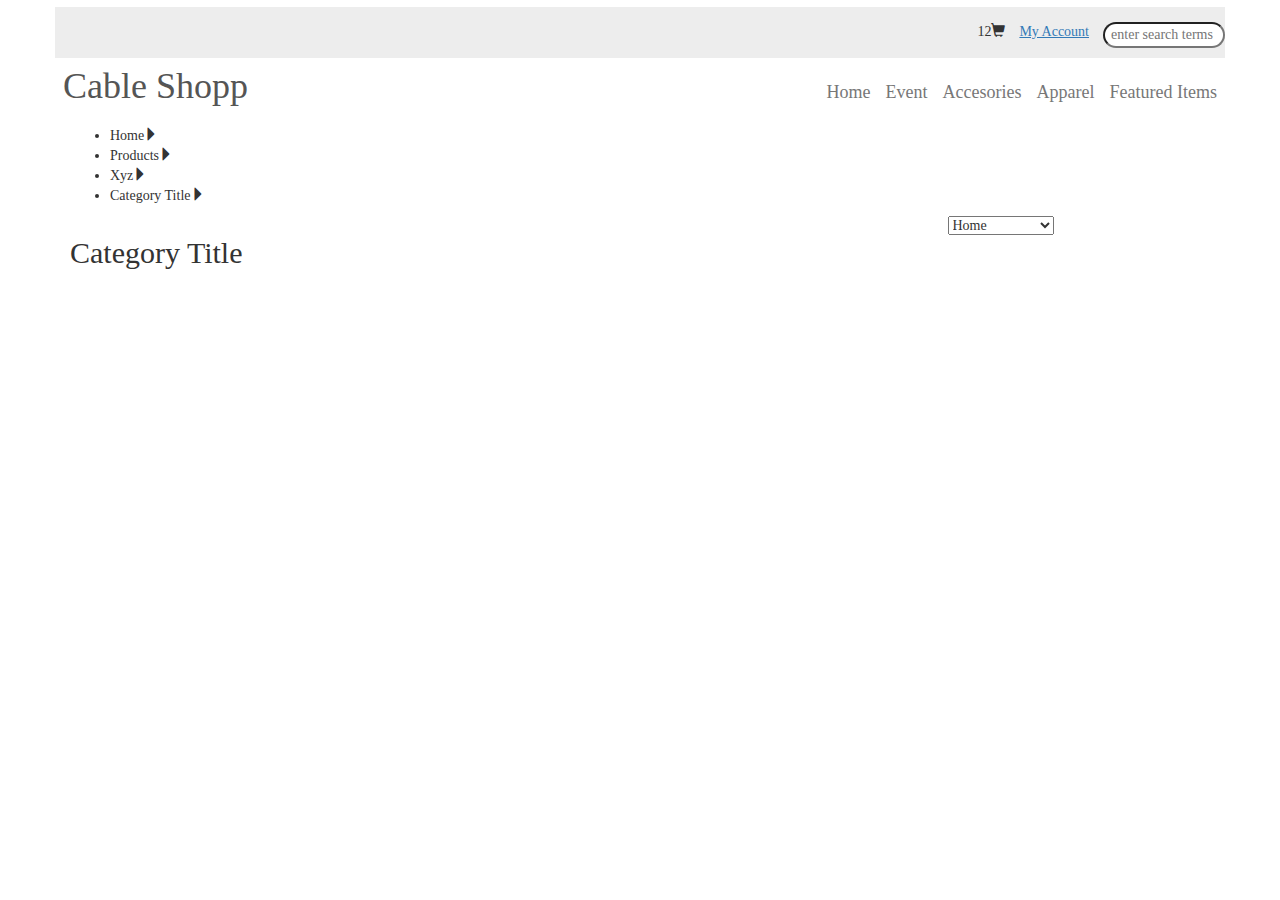
==== Shop/CategoryProduct.html @ 3b14cd53 "Add CategoryProduct" ====
<!DOCTYPE html>
<html>

<head>
    <title>Cable Shopp</title>
    <link rel="stylesheet" type="text/css" href="css/bootstrap.min.css">
    <link rel="stylesheet" type="text/css" href="css/style.css">
</head>

<body>
    <header>
        <div id="first-search">
            <div class="container">
                <div class="row">
                    <div id="div-menu-search" class="col-xs-12">
                        <ul id="menu-search">
                            <li>12<span class="glyphicon glyphicon-shopping-cart"></span></li>
                            <li><a href="#">My Account</a></li>
                            <li>
                                <input id="search" type="search" size="12" name="" placeholder="enter search terms">
                            </li>
                        </ul>
                    </div>
                </div>
            </div>
        </div>
        <nav class="navbar navbar-default">
            <div class="container">
                <div class="row">
                    <div id="main-title" class="col-xs-8 col-sm-4">
                        <h1 id="main-logo"><a href="index.html">Cable Shopp</a></h1>
                    </div>
                    <div id="main-menu1" class="col-xs-4 col-sm-7 col-sm-offset-1">
                        <select id="select" class="visible-xs">
                            <option value="volvo">Home</option>
                            <option value="saab">Event</option>
                            <option value="fiat">Accesories</option>
                            <option value="audi">Apparel</option>
                            <option value="audi">Featured Items</option>
                        </select>
                        <ul id="main-menu" class="nav navbar-nav hidden-xs">
                            <li><a href="#">Home<span class="sr-only">(current)</span></a></li>
                            <li><a href="#">Event</a></li>
                            <li><a href="#">Accesories</a></li>
                            <li><a href="#">Apparel</a></li>
                            <li><a href="#">Featured Items</a></li>
                        </ul>
                    </div>
                </div>
            </div>
        </nav>
    </header>
    <div id="navigation">
        <div class="container">
            <div class="row">
                <div class="col-xs-12">
                    <ul>
                        <li>Home<span class="glyphicon glyphicon-triangle-right"></span></li>
                        <li>Products<span class="glyphicon glyphicon-triangle-right"></span></li>
                        <li>Xyz<span class="glyphicon glyphicon-triangle-right"></span></li>
                        <li>Category Title<span class="glyphicon glyphicon-triangle-right"></span></li>
                    </ul>
                </div>
            </div>
        </div>
    </div>
    <article>
    	<section id="section1">
    		<div class="container">
    			<div class="row">
    				<div class="hidden-xs col-sm-3">
    					<h1>Category Title</h1>
    				</div>
    				<div class="hidden-xs col-sm-3 col-sm-offset-6">
    					 <select id="sort">
                            <option value="volvo">Home</option>
                            <option value="saab">Event</option>
                            <option value="fiat">Accesories</option>
                            <option value="audi">Apparel</option>
                            <option value="audi">Featured Items</option>
                        </select>
    				</div>
    			</div>
    		</div>
    	</section>
    </article>
</body>

</html>
---- Shop/css/style.css ----
body {
    font-family: 'Source Sans Pro';
    margin: 5px 15px;
    margin: 0.5em 1.5em;
    padding: 0;
}

p {
    font-size: 16px;
    font-size: 1.6rem;
    text-align: justify;
}
h1{
        font-size: 30px;
        font-size: 3.0rem;
    }

#div-menu-search {
    padding: 0;
    background-color: #ededed;
    padding-top: 15px;
}

#menu-search {
    list-style: none;
    padding: 0;
    float: right;
}

#menu-search li {
    float: left;
    display: inline;
    padding-left: 10px;
    padding-left: 1.0em;
}

#menu-search li a {
    text-decoration: underline;
}

#menu-search li input {
    border-radius: 10px;
    border-radius: 10em;
    text-align: center;
}

.navbar-default {
    background-color: white;
    border-color: white;
    margin-bottom: 0;
}

#select {
    float: right;
    margin-top: 12px;
    margin-top: 1.2rem;
    font-size: 16px;
    font-size: 1.6rem;
    width: 100px;
    width: 10.0rem;
}
#main-title{
    padding-left: 0;
}
#main-logo {
    float: left;
    margin: 8px;
    margin: 0.8rem;
    font-size: 25px;
    font-size: 2.5rem;    
}
#main-logo a{
    color: #555;
    font-weight: 500;
}
#main-menu1{
    padding-right: 0;
}

#main-menu {
    float: right;
    margin: 8px;
    margin: 0.8rem;
}
#main-menu li a{
    padding-right: 0;    
}
.img-section1 img{
    width: 100%;
        height: 250px;
    height: 25.0rem;
}

.text-section1 {
    margin-top: 10px;
    margin-top: 0.1rem;
    padding: 0;
}

.container-fluid {
    padding: 0;
}

#section2 h2 {
    font-size: 20px;
    font-weight: 800;
}

.items-description {
    line-height: 20px;
}

.items-description h2 {
    margin: 0;
}

.items-description p {
    margin: 0;
    font-style: italic;
}

.items-description strong {
    font-weight: 600;
}

footer {
    margin-top: 30px;
    margin-top: 3.0rem;
}

footer #footer-first {
    background-color: #ededed;
    padding-bottom: 20px
}

footer ul {
    list-style: none;
    padding: 5px;
    padding: 0.5rem;
}

footer ul li {
    line-height: 30px;
    line-height: 3.0rem;
}

footer ul li a {
    text-decoration: underline;
}

footer img {
    margin-top: 15px;
    margin-top: 1.5rem;
}

footer #right {
    margin: 10px 0px;
    margin: 1.0rem 0;
    padding-right: 0;
    padding-left: 0;
    text-align: center;
    display: block;
    background-color: white;
}

@media screen and (min-width: 480px) {    
    #main-logo {
        font-size: 36px;
        font-size: 3.6rem;
    }
}

@media screen and (min-width: 768px) {}

@media screen and (min-width: 1024px) {
    #main-menu{
        font-size: 18px;
    }
}

@media screen and (min-width: 1400px) {}
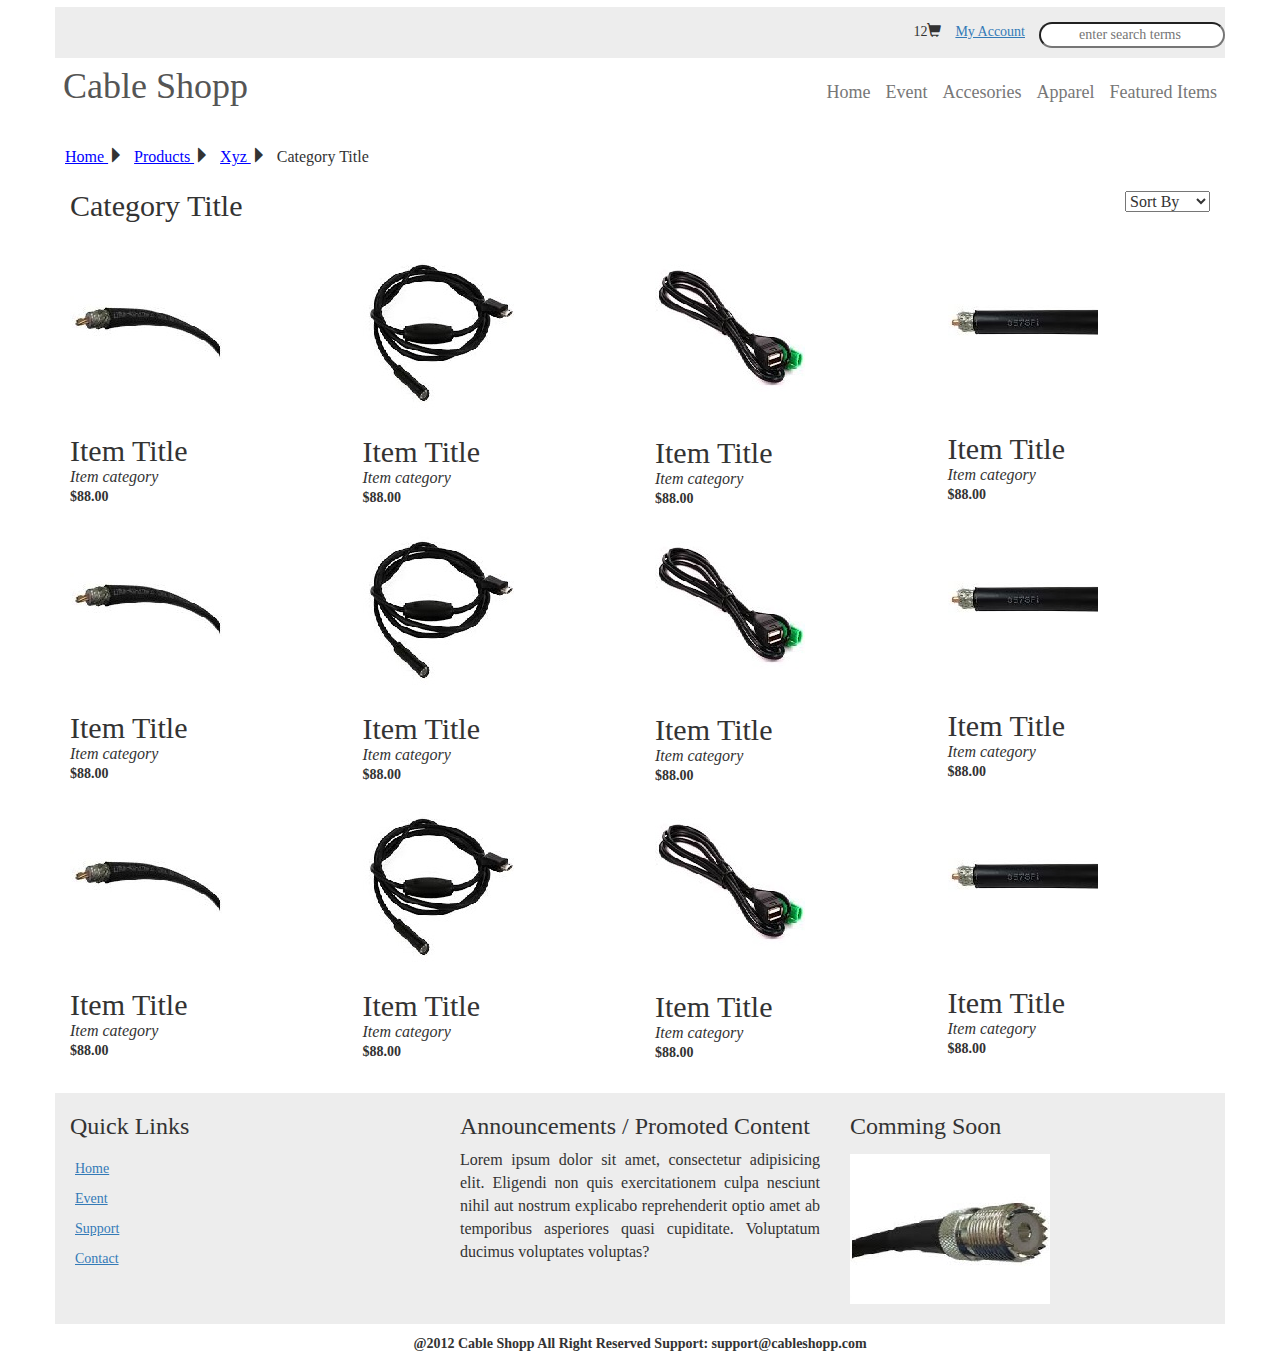
==== commit 13311b97: "Ok CategoryProduct" ====
--- a/Shop/CategoryProduct.html
+++ b/Shop/CategoryProduct.html
@@ -54,36 +54,196 @@
         <div class="container">
             <div class="row">
                 <div class="col-xs-12">
-                    <ul>
-                        <li>Home<span class="glyphicon glyphicon-triangle-right"></span></li>
-                        <li>Products<span class="glyphicon glyphicon-triangle-right"></span></li>
-                        <li>Xyz<span class="glyphicon glyphicon-triangle-right"></span></li>
-                        <li>Category Title<span class="glyphicon glyphicon-triangle-right"></span></li>
+                    <ul id="lst-navigation">
+                        <li><a href="#">Home </a><span class="glyphicon glyphicon-triangle-right"></span></li>
+                        <li><a href="#">Products </a><span class="glyphicon glyphicon-triangle-right"></span></li>
+                        <li><a href="#">Xyz </a><span class="glyphicon glyphicon-triangle-right"></span></li>
+                        <li>Category Title</li>
                     </ul>
                 </div>
             </div>
         </div>
     </div>
     <article>
-    	<section id="section1">
-    		<div class="container">
-    			<div class="row">
-    				<div class="hidden-xs col-sm-3">
-    					<h1>Category Title</h1>
-    				</div>
-    				<div class="hidden-xs col-sm-3 col-sm-offset-6">
-    					 <select id="sort">
-                            <option value="volvo">Home</option>
-                            <option value="saab">Event</option>
-                            <option value="fiat">Accesories</option>
-                            <option value="audi">Apparel</option>
-                            <option value="audi">Featured Items</option>
+        <section id="section1">
+            <div class="container">
+                <div class="row">
+                    <div class="hidden-xs col-sm-5">
+                        <h1>Category Title</h1>
+                    </div>
+                    <div id="select" class="hidden-xs col-sm-3 col-sm-offset-4">
+                        <select id="sort">
+                            <option value="0">Sort By</option>
+                            <option value="1">Company</option>
+                            <option value="2">Date</option>
+                            <option value="3">Money</option>                            
                         </select>
-    				</div>
-    			</div>
-    		</div>
-    	</section>
+                    </div>
+                </div>
+            </div>
+            <div class="container">
+                <div class="row">
+                    <div class="col-xs-6 col-sm-3">
+                        <div class="img-section2">
+                            <img src="img/cable1.jpg" class="img-responsive">
+                            <div class="items-description">
+                                <h2>Item Title</h2>
+                                <p>Item category</p>
+                                <strong>$88.00</strong>
+                            </div>
+                        </div>
+                    </div>
+                    <div class="col-xs-6 col-sm-3">
+                        <div class="img-section2">
+                            <img src="img/cable2.jpg" class="img-responsive">
+                            <div class="items-description">
+                                <h2>Item Title</h2>
+                                <p>Item category</p>
+                                <strong>$88.00</strong>
+                            </div>
+                        </div>
+                    </div>
+                    <div class="hidden-xs col-sm-3">
+                        <div class="img-section2">
+                            <img src="img/cable3.jpg" class="img-responsive">
+                            <div class="items-description">
+                                <h2>Item Title</h2>
+                                <p>Item category</p>
+                                <strong>$88.00</strong>
+                            </div>
+                        </div>
+                    </div>
+                    <div class="hidden-xs col-sm-3">
+                        <div class="img-section2">
+                            <img src="img/cable4.jpg" class="img-responsive">
+                            <div class="items-description">
+                                <h2>Item Title</h2>
+                                <p>Item category</p>
+                                <strong>$88.00</strong>
+                            </div>
+                        </div>
+                    </div>
+                </div>
+                <div class="row">
+                    <div class="hidden-xs col-sm-3">
+                        <div class="img-section2">
+                            <img src="img/cable1.jpg" class="img-responsive">
+                            <div class="items-description">
+                                <h2>Item Title</h2>
+                                <p>Item category</p>
+                                <strong>$88.00</strong>
+                            </div>
+                        </div>
+                    </div>
+                    <div class="hidden-xs col-sm-3">
+                        <div class="img-section2">
+                            <img src="img/cable2.jpg" class="img-responsive">
+                            <div class="items-description">
+                                <h2>Item Title</h2>
+                                <p>Item category</p>
+                                <strong>$88.00</strong>
+                            </div>
+                        </div>
+                    </div>
+                    <div class="col-xs-6 col-sm-3">
+                        <div class="img-section2">
+                            <img src="img/cable3.jpg" class="img-responsive">
+                            <div class="items-description">
+                                <h2>Item Title</h2>
+                                <p>Item category</p>
+                                <strong>$88.00</strong>
+                            </div>
+                        </div>
+                    </div>
+                    <div class="col-xs-6 col-sm-3">
+                        <div class="img-section2">
+                            <img src="img/cable4.jpg" class="img-responsive">
+                            <div class="items-description">
+                                <h2>Item Title</h2>
+                                <p>Item category</p>
+                                <strong>$88.00</strong>
+                            </div>
+                        </div>
+                    </div>
+                </div>
+                <div class="row">
+                    <div class="hidden-xs col-sm-3">
+                        <div class="img-section2">
+                            <img src="img/cable1.jpg" class="img-responsive">
+                            <div class="items-description">
+                                <h2>Item Title</h2>
+                                <p>Item category</p>
+                                <strong>$88.00</strong>
+                            </div>
+                        </div>
+                    </div>
+                    <div class="hidden-xs col-sm-3">
+                        <div class="img-section2">
+                            <img src="img/cable2.jpg" class="img-responsive">
+                            <div class="items-description">
+                                <h2>Item Title</h2>
+                                <p>Item category</p>
+                                <strong>$88.00</strong>
+                            </div>
+                        </div>
+                    </div>
+                    <div class="col-xs-6 col-sm-3">
+                        <div class="img-section2">
+                            <img src="img/cable3.jpg" class="img-responsive">
+                            <div class="items-description">
+                                <h2>Item Title</h2>
+                                <p>Item category</p>
+                                <strong>$88.00</strong>
+                            </div>
+                        </div>
+                    </div>
+                    <div class="col-xs-6 col-sm-3">
+                        <div class="img-section2">
+                            <img src="img/cable4.jpg" class="img-responsive">
+                            <div class="items-description">
+                                <h2>Item Title</h2>
+                                <p>Item category</p>
+                                <strong>$88.00</strong>
+                            </div>
+                        </div>
+                    </div>
+                </div>
+            </div>
+        </section>
     </article>
+    <footer>
+        <div class="container">
+            <div id="footer-first" class="row">
+                <div class="col-xs-12 col-sm-4">
+                    <h3>Quick Links</h3>
+                    <ul>
+                        <li><a href="#">Home</a></li>
+                        <li><a href="#">Event</a></li>
+                        <li><a href="#">Support</a></li>
+                        <li><a href="#">Contact</a></li>
+                    </ul>
+                </div>
+                <div class="col-xs-12 col-sm-4">
+                    <h3>Announcements / Promoted Content</h3>
+                    <p>
+                        Lorem ipsum dolor sit amet, consectetur adipisicing elit. Eligendi non quis exercitationem culpa nesciunt nihil aut nostrum explicabo reprehenderit optio amet ab temporibus asperiores quasi cupiditate. Voluptatum ducimus voluptates voluptas?
+                    </p>
+                </div>
+                <div class="col-xs-12 col-sm-4">
+                    <h3>Comming Soon</h3>
+                    <img src="img/comingsoon.jpg" class="img-responsive">
+                </div>
+            </div>
+            <div class="row">
+                <div id="right" class="col-xs-12 clearfix">
+                    <strong>@2012 Cable Shopp All Right Reserved Support: support@cableshopp.com</strong>
+                </div>
+            </div>
+        </div>
+    </footer>
+    <script src="js/jquery-1.10.2.min.js"></script>
+    <script src="js/bootstrap.min.js"></script>
+    <script src="js/js.js"></script>
 </body>
 
 </html>
--- a/Shop/css/style.css
+++ b/Shop/css/style.css
@@ -84,6 +84,35 @@
 }
 #main-menu li a{
     padding-right: 0;    
+}
+#navigation{
+    display: block;
+    margin-top: 20px;
+    margin-top: 2.0rem;
+}
+#navigation .container{
+    padding: 0;
+    padding-left: 10px;
+    padding-left: 1.0rem;
+}
+#lst-navigation{
+    list-style: none;
+    padding: 0;
+}
+#lst-navigation li{
+    display: inline;
+    padding-right: 10px;
+    float: left;
+    font-size: 12px;
+    }
+    #lst-navigation li a{
+        color: blue;
+        text-decoration: underline;
+    }
+#sort{
+    margin-top: 10px;
+    margin-top: 1.0rem;
+    float: right;
 }
 .img-section1 img{
     width: 100%;
@@ -168,6 +197,10 @@
         font-size: 36px;
         font-size: 3.6rem;
     }
+    #lst-navigation li{
+    font-size: 14px;
+
+}
 }
 
 @media screen and (min-width: 768px) {}
@@ -176,6 +209,10 @@
     #main-menu{
         font-size: 18px;
     }
+    #lst-navigation li{
+    font-size: 16px;
+
+}
 }
 
 @media screen and (min-width: 1400px) {}
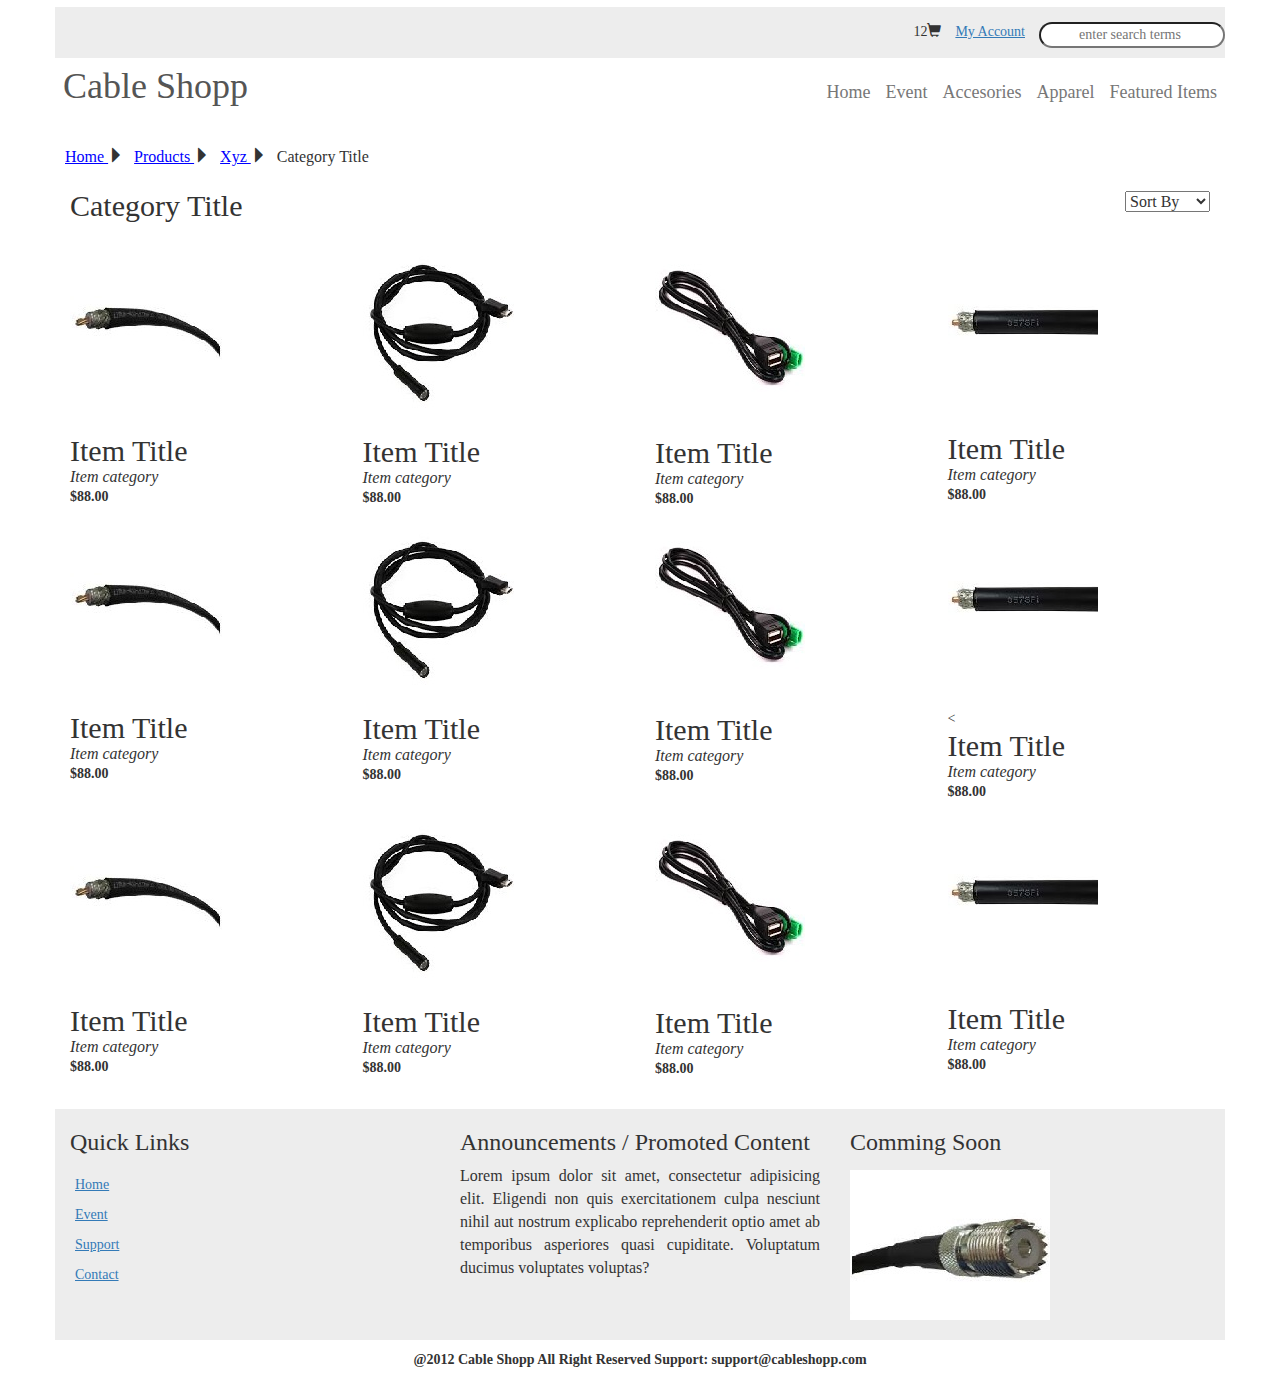
==== commit 523ff1e3: "OK ProductDetail" ====
--- a/Shop/CategoryProduct.html
+++ b/Shop/CategoryProduct.html
@@ -85,123 +85,123 @@
                 <div class="row">
                     <div class="col-xs-6 col-sm-3">
                         <div class="img-section2">
-                            <img src="img/cable1.jpg" class="img-responsive">
-                            <div class="items-description">
-                                <h2>Item Title</h2>
-                                <p>Item category</p>
-                                <strong>$88.00</strong>
-                            </div>
-                        </div>
-                    </div>
-                    <div class="col-xs-6 col-sm-3">
-                        <div class="img-section2">
-                            <img src="img/cable2.jpg" class="img-responsive">
-                            <div class="items-description">
-                                <h2>Item Title</h2>
-                                <p>Item category</p>
-                                <strong>$88.00</strong>
-                            </div>
-                        </div>
-                    </div>
-                    <div class="hidden-xs col-sm-3">
-                        <div class="img-section2">
-                            <img src="img/cable3.jpg" class="img-responsive">
-                            <div class="items-description">
-                                <h2>Item Title</h2>
-                                <p>Item category</p>
-                                <strong>$88.00</strong>
-                            </div>
-                        </div>
-                    </div>
-                    <div class="hidden-xs col-sm-3">
-                        <div class="img-section2">
-                            <img src="img/cable4.jpg" class="img-responsive">
-                            <div class="items-description">
-                                <h2>Item Title</h2>
-                                <p>Item category</p>
-                                <strong>$88.00</strong>
-                            </div>
-                        </div>
-                    </div>
-                </div>
-                <div class="row">
-                    <div class="hidden-xs col-sm-3">
-                        <div class="img-section2">
-                            <img src="img/cable1.jpg" class="img-responsive">
-                            <div class="items-description">
-                                <h2>Item Title</h2>
-                                <p>Item category</p>
-                                <strong>$88.00</strong>
-                            </div>
-                        </div>
-                    </div>
-                    <div class="hidden-xs col-sm-3">
-                        <div class="img-section2">
-                            <img src="img/cable2.jpg" class="img-responsive">
-                            <div class="items-description">
-                                <h2>Item Title</h2>
-                                <p>Item category</p>
-                                <strong>$88.00</strong>
-                            </div>
-                        </div>
-                    </div>
-                    <div class="col-xs-6 col-sm-3">
-                        <div class="img-section2">
-                            <img src="img/cable3.jpg" class="img-responsive">
-                            <div class="items-description">
-                                <h2>Item Title</h2>
-                                <p>Item category</p>
-                                <strong>$88.00</strong>
-                            </div>
-                        </div>
-                    </div>
-                    <div class="col-xs-6 col-sm-3">
-                        <div class="img-section2">
-                            <img src="img/cable4.jpg" class="img-responsive">
-                            <div class="items-description">
-                                <h2>Item Title</h2>
-                                <p>Item category</p>
-                                <strong>$88.00</strong>
-                            </div>
-                        </div>
-                    </div>
-                </div>
-                <div class="row">
-                    <div class="hidden-xs col-sm-3">
-                        <div class="img-section2">
-                            <img src="img/cable1.jpg" class="img-responsive">
-                            <div class="items-description">
-                                <h2>Item Title</h2>
-                                <p>Item category</p>
-                                <strong>$88.00</strong>
-                            </div>
-                        </div>
-                    </div>
-                    <div class="hidden-xs col-sm-3">
-                        <div class="img-section2">
-                            <img src="img/cable2.jpg" class="img-responsive">
-                            <div class="items-description">
-                                <h2>Item Title</h2>
-                                <p>Item category</p>
-                                <strong>$88.00</strong>
-                            </div>
-                        </div>
-                    </div>
-                    <div class="col-xs-6 col-sm-3">
-                        <div class="img-section2">
-                            <img src="img/cable3.jpg" class="img-responsive">
-                            <div class="items-description">
-                                <h2>Item Title</h2>
-                                <p>Item category</p>
-                                <strong>$88.00</strong>
-                            </div>
-                        </div>
-                    </div>
-                    <div class="col-xs-6 col-sm-3">
-                        <div class="img-section2">
-                            <img src="img/cable4.jpg" class="img-responsive">
-                            <div class="items-description">
-                                <h2>Item Title</h2>
+                            <img onclick="Item()" src="img/cable1.jpg" class="img-responsive">
+                            <div class="items-description">
+                                <h2 onclick="Item()">Item Title</h2>
+                                <p>Item category</p>
+                                <strong>$88.00</strong>
+                            </div>
+                        </div>
+                    </div>
+                    <div class="col-xs-6 col-sm-3">
+                        <div class="img-section2">
+                            <img onclick="Item()" src="img/cable2.jpg" class="img-responsive">
+                            <div class="items-description">
+                                <h2 onclick="Item()">Item Title</h2>
+                                <p>Item category</p>
+                                <strong>$88.00</strong>
+                            </div>
+                        </div>
+                    </div>
+                    <div class="hidden-xs col-sm-3">
+                        <div class="img-section2">
+                            <img onclick="Item()" src="img/cable3.jpg" class="img-responsive">
+                            <div class="items-description">
+                                <h2 onclick="Item()">Item Title</h2>
+                                <p>Item category</p>
+                                <strong>$88.00</strong>
+                            </div>
+                        </div>
+                    </div>
+                    <div class="hidden-xs col-sm-3">
+                        <div class="img-section2">
+                            <img onclick="Item()" src="img/cable4.jpg" class="img-responsive">
+                            <div class="items-description">
+                                <h2 onclick="Item()">Item Title</h2>
+                                <p>Item category</p>
+                                <strong>$88.00</strong>
+                            </div>
+                        </div>
+                    </div>
+                </div>
+                <div class="row">
+                    <div class="hidden-xs col-sm-3">
+                        <div class="img-section2">
+                            <img onclick="Item()" src="img/cable1.jpg" class="img-responsive">
+                            <div class="items-description">
+                                <h2 onclick="Item()">Item Title</h2>
+                                <p>Item category</p>
+                                <strong>$88.00</strong>
+                            </div>
+                        </div>
+                    </div>
+                    <div class="hidden-xs col-sm-3">
+                        <div class="img-section2">
+                            <img onclick="Item()" src="img/cable2.jpg" class="img-responsive">
+                            <div class="items-description">
+                                <h2 onclick="Item()">Item Title</h2>
+                                <p>Item category</p>
+                                <strong>$88.00</strong>
+                            </div>
+                        </div>
+                    </div>
+                    <div class="col-xs-6 col-sm-3">
+                        <div class="img-section2">
+                            <img onclick="Item()" src="img/cable3.jpg" class="img-responsive">
+                            <div class="items-description">
+                                <h2 onclick="Item()">Item Title</h2>
+                                <p>Item category</p>
+                                <strong>$88.00</strong>
+                            </div>
+                        </div>
+                    </div>
+                    <div class="col-xs-6 col-sm-3">
+                        <div class="img-section2">
+                            <img onclick="Item()" src="img/cable4.jpg" class="img-responsive">
+                            <div class="items-description">
+                                <<h2 onclick="Item()">Item Title</h2>
+                                <p>Item category</p>
+                                <strong>$88.00</strong>
+                            </div>
+                        </div>
+                    </div>
+                </div>
+                <div class="row">
+                    <div class="hidden-xs col-sm-3">
+                        <div class="img-section2">
+                            <img onclick="Item()" src="img/cable1.jpg" class="img-responsive">
+                            <div class="items-description">
+                                <h2 onclick="Item()">Item Title</h2>
+                                <p>Item category</p>
+                                <strong>$88.00</strong>
+                            </div>
+                        </div>
+                    </div>
+                    <div class="hidden-xs col-sm-3">
+                        <div class="img-section2">
+                            <img onclick="Item()" src="img/cable2.jpg" class="img-responsive">
+                            <div class="items-description">
+                                <h2 onclick="Item()">Item Title</h2>
+                                <p>Item category</p>
+                                <strong>$88.00</strong>
+                            </div>
+                        </div>
+                    </div>
+                    <div class="col-xs-6 col-sm-3">
+                        <div class="img-section2">
+                            <img onclick="Item()" src="img/cable3.jpg" class="img-responsive">
+                            <div class="items-description">
+                                <h2 onclick="Item()">Item Title</h2>
+                                <p>Item category</p>
+                                <strong>$88.00</strong>
+                            </div>
+                        </div>
+                    </div>
+                    <div class="col-xs-6 col-sm-3">
+                        <div class="img-section2">
+                            <img onclick="Item()" src="img/cable4.jpg" class="img-responsive">
+                            <div class="items-description">
+                                <h2 onclick="Item()">Item Title</h2>
                                 <p>Item category</p>
                                 <strong>$88.00</strong>
                             </div>
@@ -244,6 +244,21 @@
     <script src="js/jquery-1.10.2.min.js"></script>
     <script src="js/bootstrap.min.js"></script>
     <script src="js/js.js"></script>
+    <script type="text/javascript">
+    	function Item(){
+    		 var Elem = document.getElementById("lst-navigation");
+    /*Elem.innerHTML ="<li><a>Verr</a></li>";*/
+    var NewLI = document.createElement("li");
+    var NewA = document.createElement("a");
+    NewA.appendChild(document.createTextNode("Item Title"));
+    NewLI.appendChild(NewA);
+
+    var lis = Elem.getElementsByTagName("li");
+    var li = lis[3];
+
+     Elem.replaceChild(NewLI,li);
+    	}
+    </script>
 </body>
 
 </html>
--- a/Shop/css/style.css
+++ b/Shop/css/style.css
@@ -10,10 +10,11 @@
     font-size: 1.6rem;
     text-align: justify;
 }
-h1{
-        font-size: 30px;
-        font-size: 3.0rem;
-    }
+
+h1 {
+    font-size: 30px;
+    font-size: 3.0rem;
+}
 
 #div-menu-search {
     padding: 0;
@@ -59,21 +60,25 @@
     width: 100px;
     width: 10.0rem;
 }
-#main-title{
+
+#main-title {
     padding-left: 0;
 }
+
 #main-logo {
     float: left;
     margin: 8px;
     margin: 0.8rem;
     font-size: 25px;
-    font-size: 2.5rem;    
-}
-#main-logo a{
+    font-size: 2.5rem;
+}
+
+#main-logo a {
     color: #555;
     font-weight: 500;
 }
-#main-menu1{
+
+#main-menu1 {
     padding-right: 0;
 }
 
@@ -82,41 +87,49 @@
     margin: 8px;
     margin: 0.8rem;
 }
-#main-menu li a{
-    padding-right: 0;    
-}
-#navigation{
+
+#main-menu li a {
+    padding-right: 0;
+}
+
+#navigation {
     display: block;
     margin-top: 20px;
     margin-top: 2.0rem;
 }
-#navigation .container{
+
+#navigation .container {
     padding: 0;
     padding-left: 10px;
     padding-left: 1.0rem;
 }
-#lst-navigation{
+
+#lst-navigation {
     list-style: none;
     padding: 0;
 }
-#lst-navigation li{
+
+#lst-navigation li {
     display: inline;
     padding-right: 10px;
     float: left;
     font-size: 12px;
-    }
-    #lst-navigation li a{
-        color: blue;
-        text-decoration: underline;
-    }
-#sort{
+}
+
+#lst-navigation li a {
+    color: blue;
+    text-decoration: underline;
+}
+
+#sort {
     margin-top: 10px;
     margin-top: 1.0rem;
     float: right;
 }
-.img-section1 img{
+
+.img-section1 img {
     width: 100%;
-        height: 250px;
+    height: 250px;
     height: 25.0rem;
 }
 
@@ -150,6 +163,65 @@
 
 .items-description strong {
     font-weight: 600;
+    ;
+}
+
+
+/*
+    Product Detail
+*/
+
+#img-detail img {
+    width: 100%;
+    height: 200px;
+    height: 20.0rem;
+}
+
+.money {
+    padding: 0;
+}
+
+.money strong {
+    font-size: 16px;
+    line-height: 150%;
+    margin-left: 15px;
+    margin-left: 1.5rem
+}
+
+.money input {
+    margin-top: 1px;
+    margin-top: 0.01rem;
+    margin-left: 12px;
+    margin-left: 1.2rem;
+}
+
+.money button {
+    font-size: 12px;
+    font-size: 1.2rem;
+    line-height: 1.0;
+    padding-left: 5px;
+    padding-right: 5px;
+}
+
+#btn-quantity {
+    /*float:right;*/
+}
+.detail-list{
+    padding: 0;
+    margin-top: 20px;
+    margin-top: 2.0rem;
+}
+
+.list dt {
+    float: left;
+    clear: left;
+    padding-top: 10px;
+    padding-bottom: 10px;
+}
+
+.list dd {
+    clear: right;
+    float: right;
 }
 
 footer {
@@ -192,27 +264,63 @@
     background-color: white;
 }
 
-@media screen and (min-width: 480px) {    
+@media screen and (min-width: 480px) {
     #main-logo {
         font-size: 36px;
         font-size: 3.6rem;
     }
-    #lst-navigation li{
-    font-size: 14px;
-
-}
-}
-
-@media screen and (min-width: 768px) {}
+    #lst-navigation li {
+        font-size: 14px;
+    }
+}
+
+@media screen and (min-width: 768px) {
+    .money button {
+        font-size: 16px;
+        font-size: 1.6rem;
+        line-height: 1.0;
+        padding-left: 5px;
+        padding-right: 5px;
+    }
+    .detail-list {
+        padding: 0;
+    }
+    .list dt {
+        width: initial;
+    }
+    .list dd {
+        margin-left: 0;
+        margin-right: 10px;
+    margin-right: 1.0rem;
+    }
+}
+
+@media screen and (min-width: 992px) {
+    #main-menu {
+        font-size: 18px;
+    }
+    #lst-navigation li {
+        font-size: 16px;
+    }
+}
 
 @media screen and (min-width: 1024px) {
-    #main-menu{
-        font-size: 18px;
-    }
-    #lst-navigation li{
-    font-size: 16px;
-
-}
-}
-
-@media screen and (min-width: 1400px) {}
+    .money {
+        padding: 0;
+    }
+    .money input {
+        margin-top: 1px;
+        margin-top: 0.01rem;
+        margin-left: 12px;
+        margin-left: 1.2rem;
+    }
+    .money button {
+        font-size: 16px;
+        font-size: 1.6rem;
+        line-height: 1.0;
+        padding-left: 5px;
+        padding-right: 5px;
+        margin-left: 42px;
+        margin-left: 4.2rem;
+    }
+}
